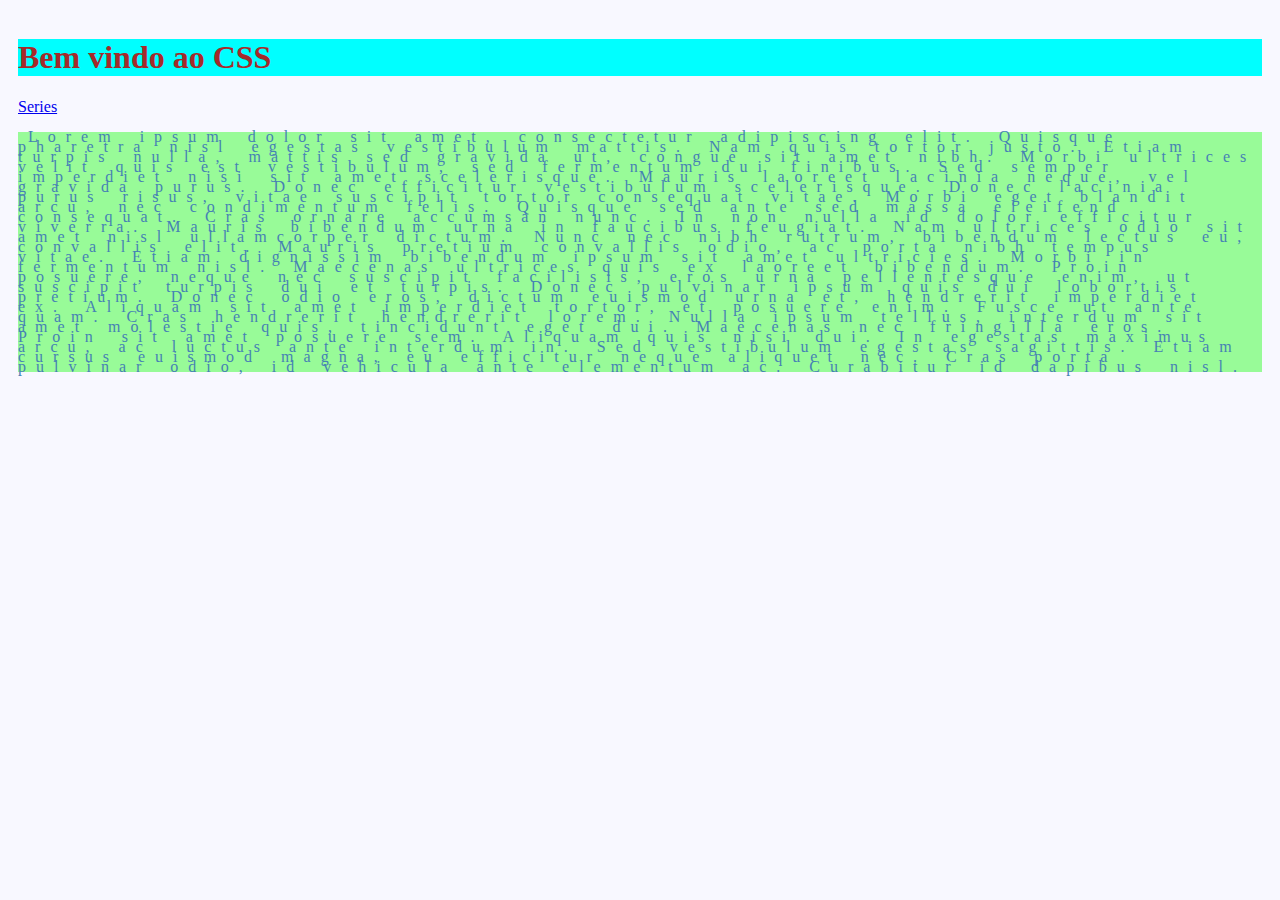
==== index.html @ 28c4e923 "upload projeto" ====
<!DOCTYPE html>
<html lang="en">
<head>
    <meta charset="UTF-8">
    <meta http-equiv="X-UA-Compatible" content="IE=edge">
    <meta name="viewport" content="width=device-width, initial-scale=1.0">
    <link rel="stylesheet" type="text/css" href="estilo.css" />
    <title>Document</title>
</head>
<body>
    <h1>Bem vindo ao CSS</h1>
    <a href="series.html">Series</a> <br>
    <p class="espaco">
        Lorem ipsum dolor sit amet, consectetur adipiscing elit. Quisque pharetra nisl egestas vestibulum mattis. Nam quis tortor justo. Etiam turpis nulla, mattis sed gravida ut, congue sit amet nibh. Morbi ultrices velit quis est vestibulum, sed fermentum dui finibus. Sed semper imperdiet nisi sit amet scelerisque. Mauris laoreet lacinia neque, vel gravida purus. Donec efficitur vestibulum scelerisque. Donec lacinia purus risus, vitae suscipit tortor consequat vitae. Morbi eget blandit arcu, nec condimentum felis.

Quisque sed ante sed massa eleifend consequat. Cras ornare accumsan nunc. In non nulla id dolor efficitur viverra. Mauris bibendum urna in faucibus feugiat. Nam ultrices odio sit amet nisl ullamcorper dictum. Nunc nec nibh rutrum, bibendum lectus eu, convallis elit. Mauris pretium convallis odio, ac porta nibh tempus vitae. Etiam dignissim bibendum ipsum sit amet ultricies. Morbi in fermentum nisl. Maecenas ultrices quis ex laoreet bibendum. Proin posuere, neque nec suscipit facilisis, eros urna pellentesque enim, ut suscipit turpis dui et turpis.

Donec pulvinar ipsum quis dui lobortis pretium. Donec odio eros, dictum euismod urna et, hendrerit imperdiet ex. Aliquam sit amet imperdiet tortor, et posuere enim. Fusce ut ante quam. Cras hendrerit hendrerit lorem. Nulla ipsum tellus, interdum sit amet molestie quis, tincidunt eget dui. Maecenas nec fringilla eros. Proin sit amet posuere sem. Aliquam quis nisi dui. In egestas maximus arcu, ac luctus ante interdum in. Sed vestibulum egestas sagittis. Etiam cursus euismod magna, eu efficitur neque aliquet nec. Cras porta pulvinar odio, id vehicula ante elementum ac. Curabitur id dapibus nisl.
    </p>
</body>
</html>
---- estilo.css ----
.footer{
    padding: 20px;
    text-align: center;
    background: dodgerblue;
    margin-top: 20px;
}

.conteudo::after{
    content: "";
    display: table;
    clear: both;
}

.esquerdaConteudo{
    width: 70%;
    float: left;
    padding: 10px;
}
.direitaConteudo{
    padding: 10px;
    width: 22%;
    float: left;
    background-color: bisque;
    padding-right: 20px;
}
body{
    padding: 10px;
    background: ghostwhite;
}
.header{
    background-color: greenyellow;
    text-align: center;
    padding: 20px;
}

/* Inicio Menu */
.ativado{
    background-color: coral;
}

li a:hover{
    background-color: firebrick;
}

li a{
    display: block;
    color: white;
    text-align: center;
    padding: 14px 16px;
    text-decoration: none;
}

.menu-superior{
    background-color: cadetblue ;
    color: azure;
    list-style-type: none;
    overflow: hidden;
    padding: 0;
    margin: 0;
}

li{
    float: left;
}
/* Fim Menu */

#terror {
    background-color: black;
    color: red;
}

h1{
    color:brown;
    background-color: cyan;
}

p.espaco{
    line-height: 10px;
    letter-spacing: 10px;
    word-spacing: 5px;
    text-indent: 10px;
    color: steelblue;
    background-color: palegreen;
}
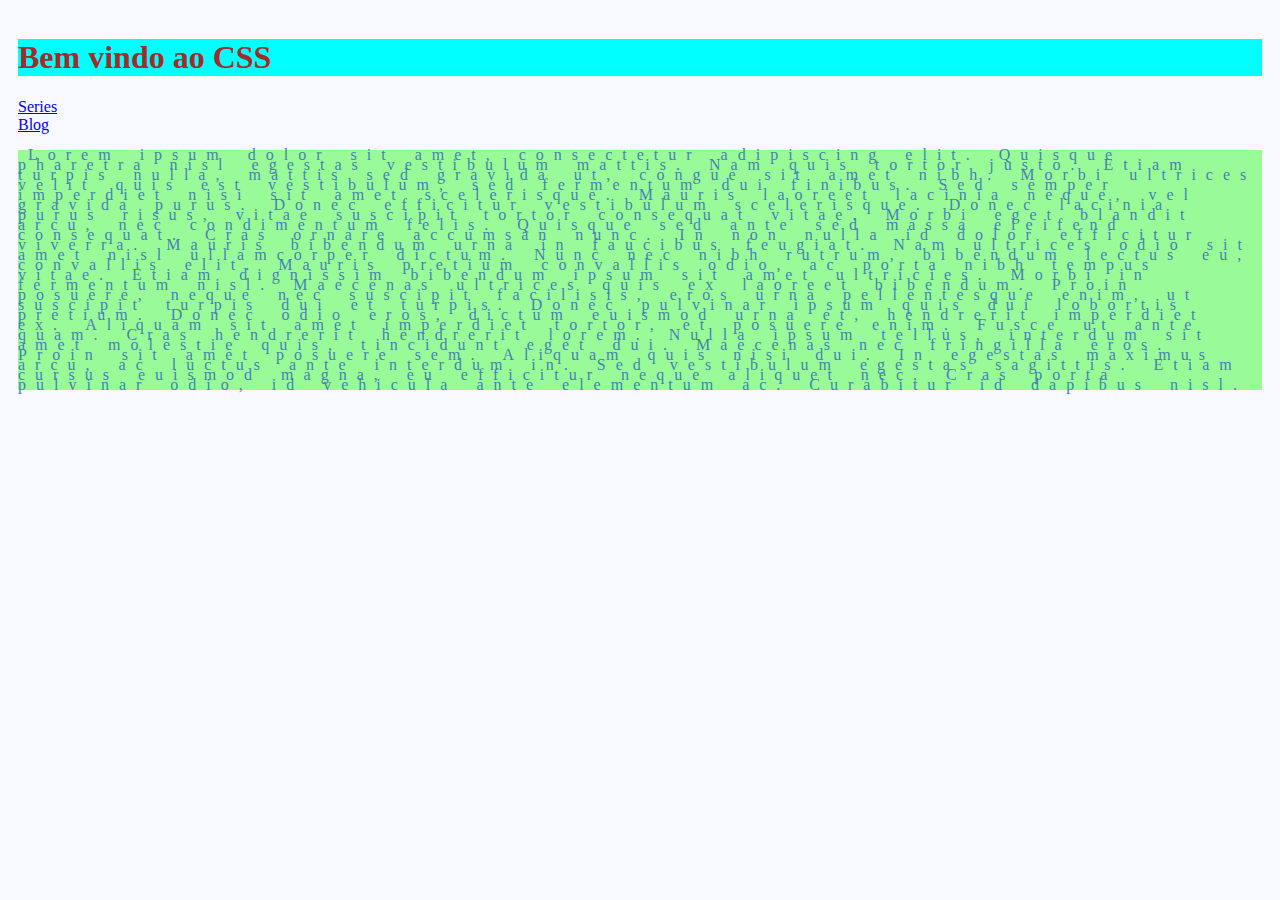
==== commit 778fecd3: "Criando Blog com Boostrap" ====
--- a/index.html
+++ b/index.html
@@ -10,6 +10,7 @@
 <body>
     <h1>Bem vindo ao CSS</h1>
     <a href="series.html">Series</a> <br>
+    <a href="blog.html">Blog</a> <br>
     <p class="espaco">
         Lorem ipsum dolor sit amet, consectetur adipiscing elit. Quisque pharetra nisl egestas vestibulum mattis. Nam quis tortor justo. Etiam turpis nulla, mattis sed gravida ut, congue sit amet nibh. Morbi ultrices velit quis est vestibulum, sed fermentum dui finibus. Sed semper imperdiet nisi sit amet scelerisque. Mauris laoreet lacinia neque, vel gravida purus. Donec efficitur vestibulum scelerisque. Donec lacinia purus risus, vitae suscipit tortor consequat vitae. Morbi eget blandit arcu, nec condimentum felis.
 
